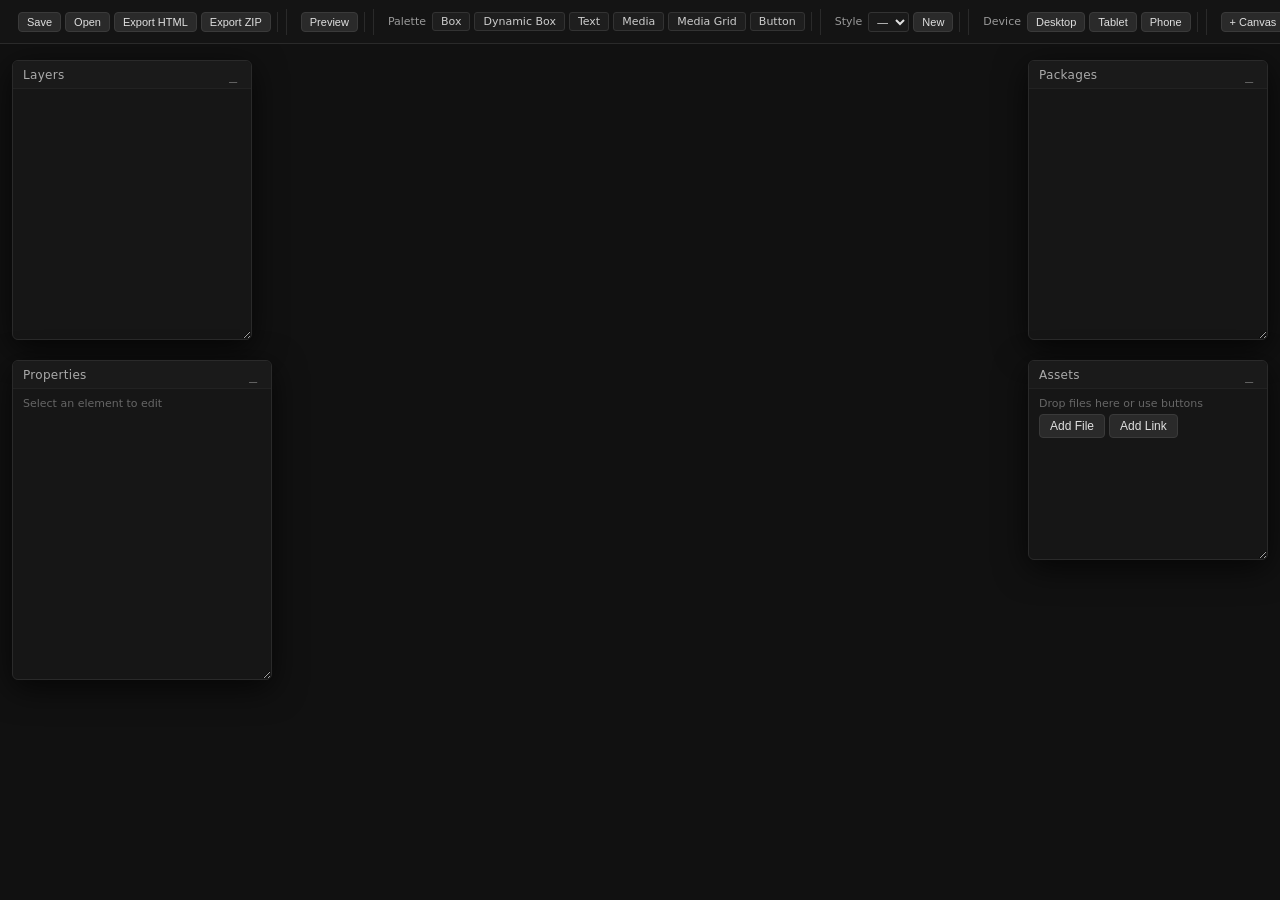
==== index.html @ 715143da "Update index.html" ====
<!DOCTYPE html>
<html lang="en">
<head>
    <meta charset="UTF-8" />
    <meta name="viewport" content="width=device-width, initial-scale=1.0" />
    <title>Page Builder</title>
    <link rel="stylesheet" href="pb.css" />
</head>
<body>
    <div id="toolbar">
        <div class="group">
            <button id="btn-save" title="Save Project">Save</button>
            <button id="btn-open" title="Open Project">Open</button>
            <button id="btn-export" title="Export HTML">Export HTML</button>
            <button id="btn-export-zip" title="Export with Assets (ZIP)">Export ZIP</button>
        </div>
        <div class="separator"></div>
        <div class="group">
            <button id="btn-preview" title="Live Preview">Preview</button>
        </div>
        <div class="separator"></div>
        <div class="group">
            <label>Palette</label>
            <div class="palette-items" id="palette-items">
                <span class="palette-item" data-type="box">Box</span>
                <span class="palette-item" data-type="dynamic-box">Dynamic Box</span>
                <span class="palette-item" data-type="text">Text</span>
                <span class="palette-item" data-type="media">Media</span>
                <span class="palette-item" data-type="media-grid">Media Grid</span>
                <span class="palette-item" data-type="button">Button</span>
            </div>
        </div>
        <div class="separator"></div>
        <div class="group">
            <label>Style</label>
            <select id="style-selector"><option value="">—</option></select>
            <button id="btn-style-new">New</button>
        </div>
        <div class="separator"></div>
        <div class="group">
            <label>Device</label>
            <button id="dev-desktop" class="active">Desktop</button>
            <button id="dev-tablet">Tablet</button>
            <button id="dev-phone">Phone</button>
        </div>
        <div class="separator"></div>
        <div class="group">
            <button id="btn-add-canvas">+ Canvas</button>
            <button id="btn-add-package">+ Package</button>
        </div>
    </div>
    <div id="workspace">
        <div id="canvas-container">
            <div id="canvas-scroll"></div>
        </div>
    </div>
    <div class="floating-panel" id="panel-layers">
        <div class="panel-header">
            <span class="ptitle">Layers</span>
            <div class="pcontrols">
                <button class="btn-minimize">_</button>
            </div>
        </div>
        <div class="panel-body" id="layers-list"></div>
    </div>
    <div class="floating-panel" id="panel-packages">
        <div class="panel-header">
            <span class="ptitle">Packages</span>
            <div class="pcontrols">
                <button class="btn-minimize">_</button>
            </div>
        </div>
        <div class="panel-body" id="packages-list"></div>
    </div>
    <div class="floating-panel" id="panel-properties">
        <div class="panel-header">
            <span class="ptitle">Properties</span>
            <div class="pcontrols">
                <button class="btn-minimize">_</button>
            </div>
        </div>
        <div class="panel-body" id="properties-content">
            <div class="text-muted">Select an element to edit</div>
        </div>
    </div>
    <div class="floating-panel" id="panel-assets">
        <div class="panel-header">
            <span class="ptitle">Assets</span>
            <div class="pcontrols">
                <button class="btn-minimize">_</button>
            </div>
        </div>
        <div class="panel-body" id="assets-list">
            <div class="text-muted" style="margin-bottom:4px;">Drop files here or use buttons</div>
            <div style="display:flex;gap:4px;margin-bottom:6px;">
                <button id="btn-asset-file">Add File</button>
                <button id="btn-asset-link">Add Link</button>
            </div>
            <div id="asset-items-container"></div>
        </div>
    </div>
    <div id="preview-overlay">
        <div class="preview-frame">
            <button class="preview-close" id="preview-close">&times;</button>
            <div id="preview-content"></div>
        </div>
    </div>
    <div id="lightbox"><img id="lightbox-img" src="" alt="" /></div>
    <div id="context-menu">
        <div class="menu-item" data-action="delete">Delete</div>
        <div class="menu-item" data-action="bring-forward">Bring Forward</div>
        <div class="menu-item" data-action="send-backward">Send Backward</div>
        <div class="menu-item" data-action="bring-to-front">Bring to Front</div>
        <div class="menu-item" data-action="send-to-back">Send to Back</div>
        <div class="menu-divider"></div>
        <div class="menu-item" data-action="mark-main">Mark as Main Canvas</div>
    </div>
    <script src="/scripts/state.js"></script>
    <script src="/scripts/elements.js"></script>
    <script src="/scripts/assets.js"></script>
    <script src="/scripts/render.js"></script>
    <script src="/scripts/properties.js"></script>
</body>
</html>
---- pb.css ----
* {
            margin: 0;
            padding: 0;
            box-sizing: border-box;
            user-select: none;
        }

        body {
            background: #0d0d0d;
            color: #e0e0e0;
            font-family: 'Inter', system-ui, -apple-system, sans-serif;
            overflow: hidden;
            height: 100vh;
            width: 100vw;
        }

        ::-webkit-scrollbar {
            width: 6px;
            height: 6px;
        }
        ::-webkit-scrollbar-track {
            background: #1a1a1a;
        }
        ::-webkit-scrollbar-thumb {
            background: #444;
            border-radius: 4px;
        }
        ::-webkit-scrollbar-thumb:hover {
            background: #555;
        }

        button {
            background: #2a2a2a;
            border: 1px solid #3a3a3a;
            color: #e0e0e0;
            padding: 4px 10px;
            border-radius: 4px;
            cursor: pointer;
            font-size: 12px;
            transition: background 0.15s;
        }
        button:hover {
            background: #3a3a3a;
        }

        input,
        select {
            background: #1a1a1a;
            border: 1px solid #333;
            color: #e0e0e0;
            padding: 3px 6px;
            border-radius: 3px;
            font-size: 12px;
            outline: none;
        }
        input:focus,
        select:focus {
            border-color: #666;
        }
        input[type="color"] {
            padding: 0;
            width: 28px;
            height: 28px;
            border: 1px solid #444;
            border-radius: 4px;
            cursor: pointer;
            background: transparent;
        }
        input[type="number"] {
            width: 52px;
        }

        #toolbar {
            position: fixed;
            top: 0;
            left: 0;
            right: 0;
            height: 44px;
            background: #141414;
            border-bottom: 1px solid #2a2a2a;
            display: flex;
            align-items: center;
            padding: 0 12px;
            gap: 8px;
            z-index: 1000;
            flex-wrap: nowrap;
            overflow-x: auto;
            overflow-y: hidden;
        }
        #toolbar .group {
            display: flex;
            align-items: center;
            gap: 4px;
            padding: 0 6px;
            border-right: 1px solid #2a2a2a;
            flex-shrink: 0;
        }
        #toolbar .group:last-child {
            border-right: none;
        }
        #toolbar .group label {
            font-size: 11px;
            color: #999;
            margin-right: 2px;
        }
        #toolbar .group button {
            font-size: 11px;
            padding: 3px 8px;
            white-space: nowrap;
        }
        #toolbar .group select {
            font-size: 11px;
            padding: 2px 4px;
            max-width: 100px;
        }
        #toolbar .separator {
            width: 1px;
            height: 26px;
            background: #2a2a2a;
            flex-shrink: 0;
        }
        #toolbar .palette-items {
            display: flex;
            gap: 4px;
            flex-wrap: nowrap;
        }
        .palette-item {
            background: #1e1e1e;
            border: 1px solid #333;
            border-radius: 3px;
            padding: 2px 8px;
            font-size: 11px;
            cursor: grab;
            color: #ccc;
            transition: background 0.15s;
            white-space: nowrap;
        }
        .palette-item:hover {
            background: #2a2a2a;
        }
        .palette-item:active {
            cursor: grabbing;
        }

        #workspace {
            position: fixed;
            top: 44px;
            left: 0;
            right: 0;
            bottom: 0;
            background: #0d0d0d;
            overflow: hidden;
        }
        #canvas-container {
            width: 100%;
            height: 100%;
            overflow: auto;
            position: relative;
            cursor: grab;
            background: #111;
        }
        #canvas-container:active {
            cursor: grabbing;
        }
        #canvas-scroll {
            display: flex;
            flex-wrap: wrap;
            align-content: flex-start;
            gap: 30px;
            padding: 30px;
            min-height: 100%;
            min-width: 100%;
            transform-origin: 0 0;
            transition: transform 0.05s linear;
        }

        .canvas-wrapper {
            background: #1a1a1a;
            border-radius: 6px;
            box-shadow: 0 4px 24px rgba(0, 0, 0, 0.6);
            flex-shrink: 0;
            display: flex;
            flex-direction: column;
            overflow: hidden;
            border: 1px solid #2a2a2a;
            position: relative;
            cursor: default;
        }
        .canvas-wrapper.main-canvas {
            border-color: #3a6a9a;
            border-width: 2px;
        }
        .canvas-wrapper.dragging {
            opacity: 0.5;
        }
        .canvas-wrapper.drag-over {
            border-color: #4a8ac4;
            box-shadow: 0 0 0 2px #4a8ac4;
        }

        .canvas-header {
            display: flex;
            align-items: center;
            justify-content: space-between;
            padding: 4px 10px;
            background: #161616;
            border-bottom: 1px solid #222;
            gap: 6px;
            flex-wrap: wrap;
            min-height: 32px;
            cursor: grab;
        }
        .canvas-header:active {
            cursor: grabbing;
        }
        .canvas-header .cname {
            font-size: 12px;
            font-weight: 500;
            color: #ccc;
            cursor: text;
            min-width: 40px;
            background: transparent;
            border: none;
            padding: 0 4px;
            color: #e0e0e0;
            outline: none;
        }
        .canvas-header .cname:focus {
            background: #222;
            border-radius: 2px;
        }
        .canvas-header .cres {
            display: flex;
            align-items: center;
            gap: 4px;
            font-size: 11px;
            color: #888;
        }
        .canvas-header .cres input {
            width: 44px;
            font-size: 10px;
            padding: 1px 3px;
            background: #111;
            border-color: #333;
            color: #ccc;
            pointer-events: auto;
        }
        .canvas-header .cres input:focus {
            border-color: #4a8ac4;
        }
        .canvas-header .cres span {
            color: #666;
        }
        .canvas-header .cactions {
            display: flex;
            align-items: center;
            gap: 4px;
        }
        .canvas-header .cactions button {
            font-size: 10px;
            padding: 1px 6px;
            background: transparent;
            border-color: #333;
            color: #999;
        }
        .canvas-header .cactions button:hover {
            background: #2a2a2a;
            color: #fff;
        }
        .canvas-header .cactions button.danger:hover {
            background: #4a1a1a;
            border-color: #6a2a2a;
            color: #ff6666;
        }
        .canvas-header .cactions input[type="color"] {
            width: 22px;
            height: 22px;
            padding: 0;
            border: 1px solid #444;
            border-radius: 3px;
            cursor: pointer;
            background: transparent;
        }

        .canvas-body {
            background: #1e1e1e;
            position: relative;
            overflow: hidden;
        }
        .canvas-body .canvas-elements {
            position: relative;
            width: 100%;
            height: 100%;
            min-height: 100px;
        }
        .canvas-layer {
            position: absolute;
            top: 0;
            left: 0;
            width: 100%;
            height: 100%;
            overflow: auto;
            border: 1px dashed transparent;
            transition: border-color 0.2s;
            padding: 4px;
            box-sizing: border-box;
            pointer-events: none;
        }
        .canvas-layer.drag-over {
            border-color: #4a8ac4;
            background: rgba(74, 138, 196, 0.08);
        }
        .canvas-layer .layer-drop-zone {
            min-height: 100%;
            width: 100%;
            pointer-events: auto;
            display: flex;
            flex-direction: column;
        }
        .canvas-layer .layer-drop-zone>* {
            pointer-events: auto;
        }
        .canvas-layer.buffer-layer {
            border-color: #3a5a5a;
            background: rgba(26, 42, 42, 0.3);
        }
        .canvas-layer.buffer-layer .layer-drop-zone {
            opacity: 0.6;
        }
        .canvas-layer.locked .layer-drop-zone {
            pointer-events: none;
            opacity: 0.5;
        }
        .canvas-layer.locked .layer-drop-zone>* {
            pointer-events: none;
        }

        .floating-panel {
            position: fixed;
            background: #161616;
            border: 1px solid #2a2a2a;
            border-radius: 6px;
            box-shadow: 0 8px 32px rgba(0, 0, 0, 0.7);
            min-width: 220px;
            min-height: 40px;
            z-index: 500;
            display: flex;
            flex-direction: column;
            resize: both;
            overflow: hidden;
            transition: none;
        }
        .floating-panel.minimized {
            height: auto !important;
            resize: none;
            min-height: 32px;
        }
        .floating-panel .panel-header {
            display: flex;
            align-items: center;
            justify-content: space-between;
            padding: 4px 10px;
            background: #1a1a1a;
            border-bottom: 1px solid #222;
            cursor: move;
            flex-shrink: 0;
            min-height: 28px;
        }
        .floating-panel .panel-header .ptitle {
            font-size: 12px;
            font-weight: 500;
            color: #aaa;
            letter-spacing: 0.3px;
        }
        .floating-panel .panel-header .pcontrols {
            display: flex;
            gap: 4px;
        }
        .floating-panel .panel-header .pcontrols button {
            background: transparent;
            border: none;
            color: #666;
            font-size: 14px;
            padding: 0 4px;
            line-height: 1;
            cursor: pointer;
        }
        .floating-panel .panel-header .pcontrols button:hover {
            color: #fff;
        }
        .floating-panel .panel-body {
            flex: 1;
            overflow: auto;
            padding: 8px 10px;
            font-size: 12px;
            min-height: 40px;
            max-height: 400px;
        }
        .floating-panel.minimized .panel-body {
            display: none;
        }

        #panel-layers {
            top: 60px;
            left: 12px;
            width: 240px;
            height: 280px;
        }
        #panel-packages {
            top: 60px;
            right: 12px;
            width: 240px;
            height: 280px;
        }
        #panel-properties {
            top: 360px;
            left: 12px;
            width: 260px;
            height: 320px;
        }
        #panel-assets {
            top: 360px;
            right: 12px;
            width: 240px;
            height: 200px;
        }

        .layer-panel-header {
            display: flex;
            align-items: center;
            justify-content: space-between;
            padding-bottom: 4px;
            border-bottom: 1px solid #222;
            margin-bottom: 6px;
        }
        .layer-panel-header button {
            font-size: 11px;
            padding: 2px 8px;
        }
        .layer-panel-item {
            display: flex;
            align-items: center;
            padding: 3px 6px;
            margin: 2px 0;
            border-radius: 3px;
            cursor: pointer;
            background: #1a1a1a;
            border: 1px solid #2a2a2a;
            transition: background 0.15s, border-color 0.15s;
            font-size: 12px;
        }
        .layer-panel-item:hover {
            background: #222;
        }
        .layer-panel-item.selected {
            background: #1a3a5a;
            border-color: #4a8ac4;
        }
        .layer-panel-item .item-name {
            flex: 1;
            overflow: hidden;
            text-overflow: ellipsis;
            white-space: nowrap;
            color: #ccc;
        }
        .layer-panel-item .item-controls {
            display: flex;
            align-items: center;
            gap: 4px;
        }
        .layer-panel-item .item-controls button {
            background: transparent;
            border: none;
            color: #666;
            font-size: 11px;
            padding: 0 3px;
            cursor: pointer;
        }
        .layer-panel-item .item-controls button:hover {
            color: #fff;
        }
        .layer-panel-item .item-controls button.lock-btn {
            font-size: 12px;
        }
        .layer-panel-item .item-controls button.lock-btn.locked {
            color: #ffaa44;
        }
        .layer-panel-item.dragging {
            opacity: 0.5;
            border-style: dashed;
        }
        .layer-panel-item.drag-over {
            border-color: #4a8ac4;
            background: #1a2a3a;
        }
        .layer-panel-item.child-item {
            margin-left: 16px;
            border-style: dotted;
            border-color: #333;
        }
        .layer-panel-item.buffer-item {
            background: #1a2a2a;
            border-color: #3a5a5a;
            color: #5a8a8a;
            cursor: default;
        }
        .layer-panel-item.buffer-item .item-controls button {
            color: #5a8a8a;
        }
        .layer-panel-item.buffer-item .item-controls button:hover {
            color: #8a8a8a;
        }

        .el-box {
            background: #252525;
            border: 1px solid #333;
            border-radius: 3px;
            padding: 6px;
            margin: 2px 0;
            position: relative;
            min-height: 20px;
        }
        .el-box .el-grid {
            display: flex;
            flex-direction: column;
            gap: 4px;
            width: 100%;
            height: 100%;
            min-height: 20px;
        }
        .el-box .el-grid .el-row {
            display: flex;
            gap: 4px;
            width: 100%;
            flex: 1 1 auto;
            min-height: 20px;
        }
        .el-box .el-grid .el-col {
            background: rgba(255, 255, 255, 0.05);
            border-radius: 2px;
            padding: 4px;
            min-height: 20px;
            position: relative;
            display: flex;
            flex-direction: column;
            box-sizing: border-box;
            flex: 1 1 0;
        }
        .el-box .el-grid .el-col.selected-col {
            outline: 2px solid #4a8ac4;
            outline-offset: 2px;
        }
        .el-text {
            padding: 2px 4px;
            margin: 1px 0;
            cursor: text;
        }
        .el-text:focus {
            outline: 1px solid #4a8ac4;
            outline-offset: 1px;
        }
        .el-media {
            margin: 1px 0;
            overflow: hidden;
            position: relative;
        }
        .el-media img,
        .el-media video {
            display: block;
            transition: transform 0.1s;
            max-width: 100%;
            height: auto;
        }
        .el-media .media-align-wrap {
            display: flex;
            width: 100%;
            height: 100%;
        }
        .el-media.crop img,
        .el-media.crop video {
            object-fit: cover;
            height: 100%;
        }
        .el-media.fit img,
        .el-media.fit video {
            object-fit: contain;
        }
        .el-button-container {
            display: flex;
            flex-direction: column;
            margin: 2px 0;
            position: relative;
        }
        .el-button-container .el-button {
            display: inline-flex;
            flex-direction: column;
            align-items: center;
            justify-content: center;
            border-radius: 4px;
            background: #2a5a8a;
            color: #fff;
            border: none;
            cursor: pointer;
            font-size: 13px;
            box-sizing: border-box;
            transition: background 0.15s;
            font-family: inherit;
            position: relative;
            min-height: 30px;
            min-width: 30px;
            padding: 4px 12px;
            width: auto;
            height: auto;
        }
        .el-button-container .el-button:hover {
            background: #3a6a9a;
        }
        .el-button-container .el-button:focus {
            outline: 1px solid #4a8ac4;
            outline-offset: 1px;
        }
        .el-button-container .el-button>* {
            pointer-events: none;
        }
        .el-button-container .el-button .btn-content {
            display: flex;
            flex-direction: column;
            align-items: center;
            justify-content: center;
            width: 100%;
            height: 100%;
            pointer-events: none;
        }
        .el-button-container .el-button .btn-content>* {
            pointer-events: auto;
        }
        .el-button-container .el-button .btn-content .el-text {
            margin: 0;
            padding: 0;
        }
        .el-button-container .el-button .btn-content .el-media {
            margin: 0;
        }
        .el-button-container .el-button .btn-content .el-media img,
        .el-button-container .el-button .btn-content .el-media video {
            max-width: 100%;
            height: auto;
        }
        .el-media-grid {
            display: grid;
            gap: 4px;
        }
        .el-media-grid.masonry {
            display: block;
            column-count: 3;
        }
        .el-media-grid.masonry .media-item {
            break-inside: avoid;
            margin-bottom: 4px;
        }
        .el-media-grid .media-item {
            overflow: hidden;
            border-radius: 2px;
            cursor: pointer;
        }
        .el-media-grid .media-item img,
        .el-media-grid .media-item video {
            width: 100%;
            display: block;
        }
        .el-media-grid .media-item.crop img,
        .el-media-grid .media-item.crop video {
            object-fit: cover;
            height: 100%;
        }
        .el-media-grid .media-item.fit img,
        .el-media-grid .media-item.fit video {
            object-fit: contain;
        }
        .el-dynamic-box {
            background: #1a2a2a;
            border: 1px dashed #3a5a5a;
            border-radius: 3px;
            padding: 6px;
            margin: 2px 0;
            min-height: 30px;
        }
        .el-dynamic-box .db-label {
            font-size: 10px;
            color: #5a8a8a;
            margin-bottom: 4px;
        }

        #preview-overlay {
            position: fixed;
            inset: 0;
            background: rgba(0, 0, 0, 0.85);
            z-index: 2000;
            display: none;
            align-items: center;
            justify-content: center;
            padding: 40px;
        }
        #preview-overlay.active {
            display: flex;
        }
        #preview-overlay .preview-frame {
            background: #1a1a1a;
            border-radius: 8px;
            max-width: 100%;
            max-height: 100%;
            overflow: auto;
            padding: 20px;
            box-shadow: 0 20px 60px rgba(0, 0, 0, 0.8);
            position: relative;
        }
        #preview-overlay .preview-close {
            position: absolute;
            top: 10px;
            right: 16px;
            font-size: 24px;
            color: #888;
            background: none;
            border: none;
            cursor: pointer;
        }
        #preview-overlay .preview-close:hover {
            color: #fff;
        }
        #preview-overlay .preview-canvas {
            transform: scale(0.8);
            transform-origin: top left;
            margin: 10px;
        }

        #lightbox {
            position: fixed;
            inset: 0;
            background: rgba(0, 0, 0, 0.9);
            z-index: 3000;
            display: none;
            align-items: center;
            justify-content: center;
            padding: 40px;
            cursor: pointer;
        }
        #lightbox.active {
            display: flex;
        }
        #lightbox img {
            max-width: 90%;
            max-height: 90%;
            border-radius: 6px;
            box-shadow: 0 20px 60px rgba(0, 0, 0, 0.9);
        }

        .device-desktop .canvas-wrapper {
            box-shadow: 0 4px 24px rgba(0, 0, 0, 0.6);
        }
        .device-tablet .canvas-wrapper {
            box-shadow: 0 4px 16px rgba(0, 0, 0, 0.5);
        }
        .device-phone .canvas-wrapper {
            box-shadow: 0 4px 12px rgba(0, 0, 0, 0.4);
        }

        #context-menu {
            display: none;
            position: fixed;
            background: #1e1e1e;
            border: 1px solid #333;
            border-radius: 4px;
            padding: 4px 0;
            min-width: 160px;
            z-index: 10000;
            box-shadow: 0 8px 24px rgba(0, 0, 0, 0.8);
        }
        #context-menu .menu-item {
            padding: 6px 16px;
            font-size: 12px;
            color: #ddd;
            cursor: pointer;
            transition: background 0.1s;
        }
        #context-menu .menu-item:hover {
            background: #2a3a5a;
        }
        #context-menu .menu-item.disabled {
            color: #555;
            cursor: default;
        }
        #context-menu .menu-item.disabled:hover {
            background: transparent;
        }
        #context-menu .menu-divider {
            height: 1px;
            background: #2a2a2a;
            margin: 4px 8px;
        }

        .hidden {
            display: none !important;
        }
        .flex-center {
            display: flex;
            align-items: center;
            justify-content: center;
        }
        .gap-1 {
            gap: 4px;
        }
        .text-muted {
            color: #666;
            font-size: 11px;
        }
        .w-full {
            width: 100%;
        }
        .mt-1 {
            margin-top: 4px;
        }
        .mb-1 {
            margin-bottom: 4px;
        }
        .truncate {
            overflow: hidden;
            text-overflow: ellipsis;
            white-space: nowrap;
        }

        .canvas-wrapper .resize-handle {
            position: absolute;
            bottom: 0;
            right: 0;
            width: 16px;
            height: 16px;
            cursor: nwse-resize;
            background: transparent;
            z-index: 10;
        }
        .canvas-wrapper .resize-handle::after {
            content: '';
            position: absolute;
            bottom: 4px;
            right: 4px;
            width: 8px;
            height: 8px;
            border-right: 2px solid #555;
            border-bottom: 2px solid #555;
        }

        .canvas-wrapper .height-resize-bar {
            position: absolute;
            bottom: 0;
            left: 0;
            right: 0;
            height: 8px;
            background: rgba(255, 255, 255, 0.05);
            cursor: ns-resize;
            z-index: 11;
            transition: background 0.2s;
        }
        .canvas-wrapper .height-resize-bar:hover {
            background: rgba(255, 255, 255, 0.15);
        }

        .canvas-wrapper.selected-canvas {
            border-color: #4a8ac4;
            box-shadow: 0 0 0 2px #4a8ac4;
        }

        .el-box.selected-element,
        .el-text.selected-element,
        .el-media.selected-element,
        .el-media-grid.selected-element,
        .el-button-container.selected-element,
        .el-dynamic-box.selected-element {
            outline: 2px solid #4a8ac4 !important;
            outline-offset: 2px !important;
            box-shadow: 0 0 0 2px rgba(74, 138, 196, 0.3) !important;
        }

        .prop-group {
            margin-bottom: 8px;
        }
        .prop-group label {
            display: block;
            font-size: 11px;
            color: #999;
            margin-bottom: 2px;
        }
        .prop-row {
            display: flex;
            flex-wrap: wrap;
            gap: 4px;
            align-items: center;
        }
        .prop-row input[type="number"],
        .prop-row input[type="text"],
        .prop-row select {
            flex: 1;
            min-width: 40px;
        }
        .prop-row .sub-label {
            font-size: 10px;
            color: #666;
            margin-right: 2px;
        }
        .prop-row .inline-group {
            display: flex;
            align-items: center;
            gap: 2px;
        }
        .prop-row .inline-group input {
            width: 40px;
        }
        input[type="number"].scrub {
            cursor: ew-resize;
        }

        .asset-item {
            display: flex;
            align-items: center;
            padding: 4px;
            margin: 2px 0;
            background: #1a1a1a;
            border: 1px solid #2a2a2a;
            border-radius: 3px;
            cursor: grab;
            transition: background 0.15s;
        }
        .asset-item:hover {
            background: #2a2a2a;
        }
        .asset-item .asset-thumb {
            width: 32px;
            height: 32px;
            object-fit: cover;
            border-radius: 2px;
            margin-right: 6px;
            background: #222;
        }
        .asset-item .asset-name {
            flex: 1;
            font-size: 11px;
            color: #ccc;
            overflow: hidden;
            text-overflow: ellipsis;
            white-space: nowrap;
        }
        .asset-item .asset-controls button {
            background: transparent;
            border: none;
            color: #666;
            font-size: 11px;
            cursor: pointer;
        }
        .asset-item .asset-controls button:hover {
            color: #fff;
        }
        .asset-item .asset-type {
            font-size: 9px;
            color: #555;
            margin-right: 4px;
        }

        .prop-col-list {
            display: flex;
            flex-direction: column;
            gap: 4px;
            margin-top: 4px;
        }
        .prop-col-item {
            display: flex;
            align-items: center;
            gap: 6px;
            font-size: 11px;
        }
        .prop-col-item label {
            min-width: 30px;
            color: #aaa;
        }
        .prop-col-item input {
            flex: 1;
            min-width: 40px;
        }

        .drag-ghost {
            position: fixed;
            pointer-events: none;
            z-index: 9999;
            opacity: 0.85;
            transform: scale(1.05);
            box-shadow: 0 8px 32px rgba(0, 0, 0, 0.7);
            border-radius: 4px;
            overflow: hidden;
        }

        .drop-target-before {
            border-top: 2px solid #4a8ac4 !important;
            padding-top: 4px !important;
        }
        .drop-target-after {
            border-bottom: 2px solid #4a8ac4 !important;
            padding-bottom: 4px !important;
        }

        .size-slider-wrap {
            display: flex;
            align-items: center;
            gap: 6px;
            width: 100%;
        }
        .size-slider-wrap input[type="range"] {
            flex: 1;
            -webkit-appearance: none;
            background: #2a2a2a;
            height: 4px;
            border-radius: 2px;
            outline: none;
        }
        .size-slider-wrap input[type="range"]::-webkit-slider-thumb {
            -webkit-appearance: none;
            width: 12px;
            height: 12px;
            border-radius: 50%;
            background: #4a8ac4;
            cursor: pointer;
        }
        .size-slider-wrap input[type="range"]::-moz-range-thumb {
            width: 12px;
            height: 12px;
            border-radius: 50%;
            background: #4a8ac4;
            cursor: pointer;
            border: none;
        }
        .size-slider-wrap .size-val {
            min-width: 36px;
            text-align: center;
            font-size: 11px;
            color: #aaa;
        }

        .anchor-picker {
            display: grid;
            grid-template-columns: repeat(3, 1fr);
            gap: 2px;
            width: 84px;
            height: 84px;
            background: #111;
            border: 1px solid #333;
            border-radius: 4px;
            padding: 4px;
        }
        .anchor-picker .cell {
            background: #1e1e1e;
            border: 1px solid #2a2a2a;
            border-radius: 2px;
            cursor: pointer;
            display: flex;
            align-items: center;
            justify-content: center;
            font-size: 10px;
            color: #555;
            transition: all 0.1s;
        }
        .anchor-picker .cell:hover {
            background: #2a2a2a;
            border-color: #4a8ac4;
            color: #aaa;
        }
        .anchor-picker .cell.active {
            background: #1a3a5a;
            border-color: #4a8ac4;
            color: #fff;
            box-shadow: 0 0 0 1px #4a8ac4;
        }
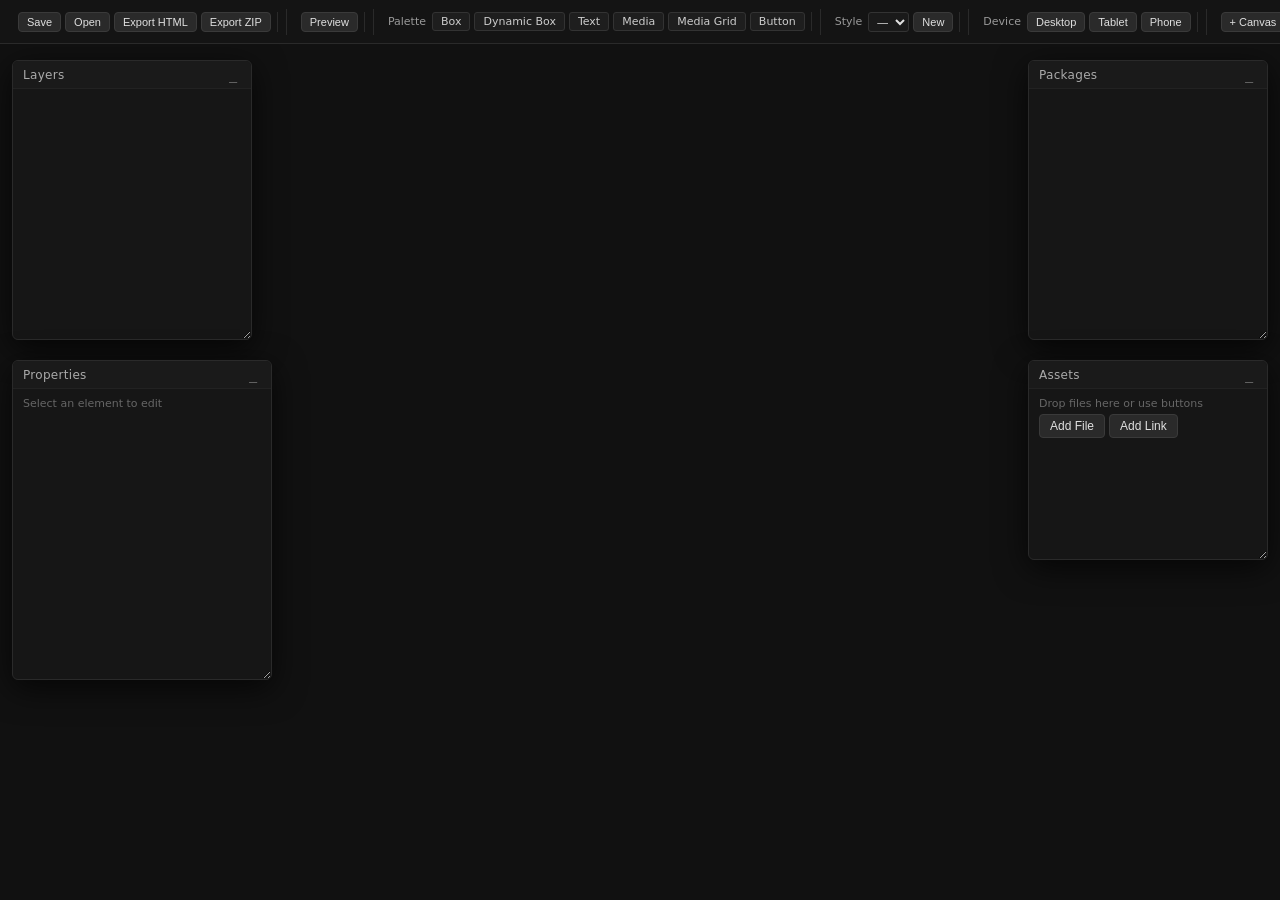
==== commit 16f2700f: "Update index.html" ====
--- a/index.html
+++ b/index.html
@@ -115,10 +115,13 @@
         <div class="menu-divider"></div>
         <div class="menu-item" data-action="mark-main">Mark as Main Canvas</div>
     </div>
-    <script src="/scripts/state.js"></script>
-    <script src="/scripts/elements.js"></script>
-    <script src="/scripts/assets.js"></script>
-    <script src="/scripts/render.js"></script>
-    <script src="/scripts/properties.js"></script>
+        <script src="state.js"></script>
+    <script src="utils.js"></script>
+    <script src="history.js"></script>
+    <script src="element-finders.js"></script>
+    <script src="element-manipulation.js"></script>
+    <script src="element-creator.js"></script>
+    <script src="assets.js"></script>
+    <script src="renderer.js"></script>
 </body>
 </html>
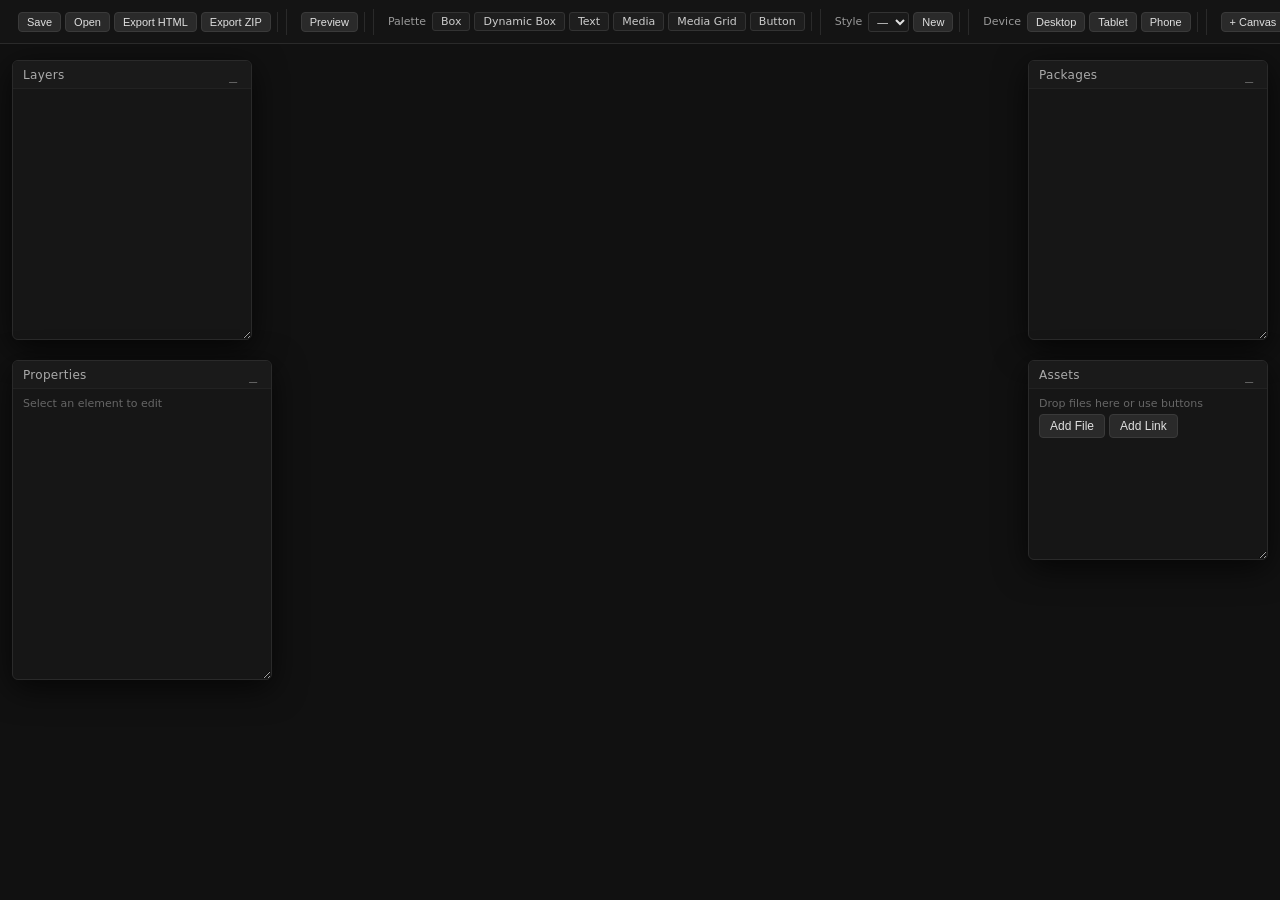
==== commit 40b97779: "Update index.html" ====
--- a/index.html
+++ b/index.html
@@ -122,6 +122,10 @@
     <script src="element-manipulation.js"></script>
     <script src="element-creator.js"></script>
     <script src="assets.js"></script>
-    <script src="renderer.js"></script>
-</body>
+    <script src="core.js"></script>
+    <script src="actions.js"></script>
+    <script src="renderers.js"></script>
+    <script src="ui.js"></script>
+    <script src="export.js"></script>
+    <script src="main.js"></script></body>
 </html>
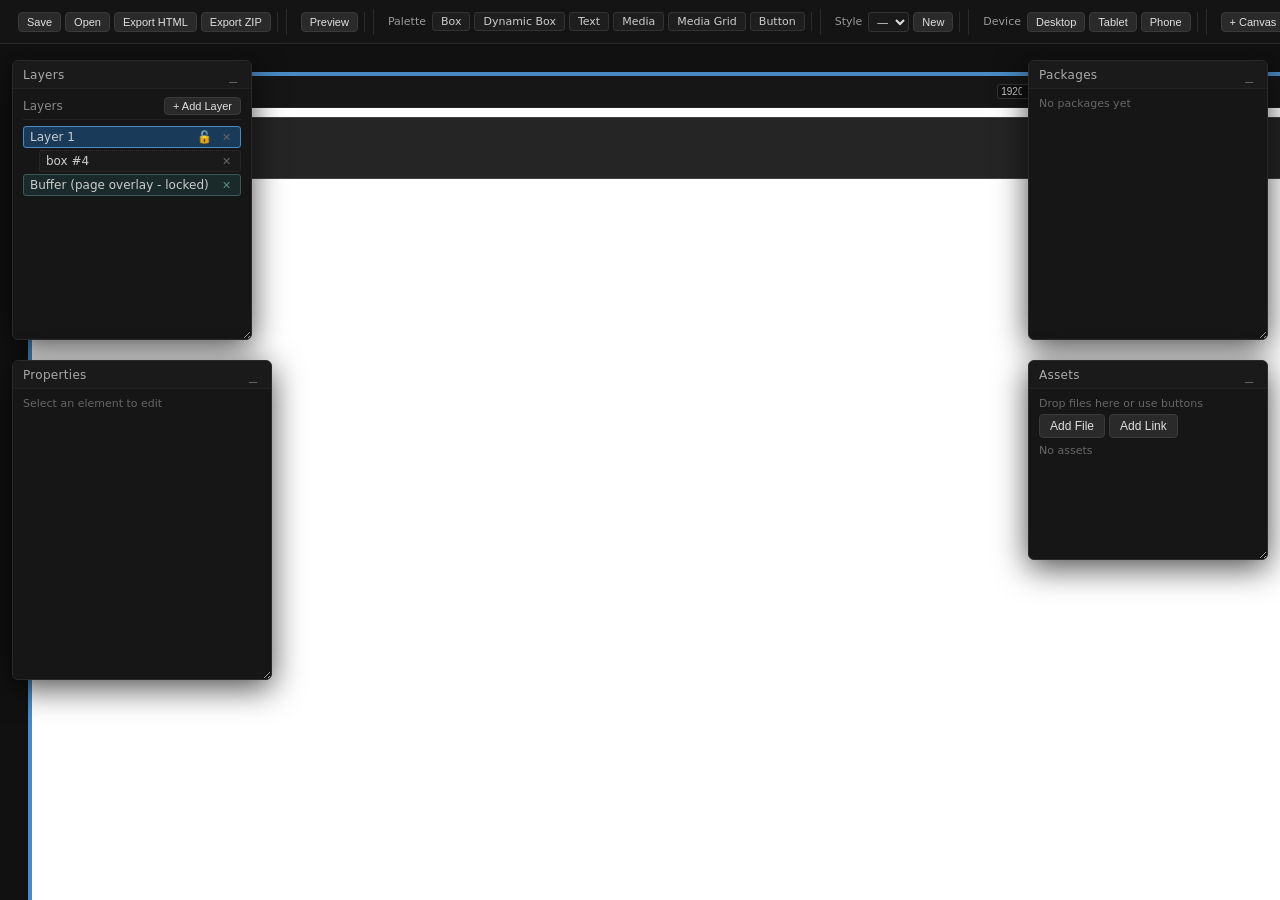
==== commit 01248ef4: "Move JavaScript files to js/ directory and update script references Key features implemented: - Crea" ====
--- a/index.html
+++ b/index.html
@@ -115,17 +115,19 @@
         <div class="menu-divider"></div>
         <div class="menu-item" data-action="mark-main">Mark as Main Canvas</div>
     </div>
-        <script src="state.js"></script>
-    <script src="utils.js"></script>
-    <script src="history.js"></script>
-    <script src="element-finders.js"></script>
-    <script src="element-manipulation.js"></script>
-    <script src="element-creator.js"></script>
-    <script src="assets.js"></script>
-    <script src="core.js"></script>
-    <script src="actions.js"></script>
-    <script src="renderers.js"></script>
-    <script src="ui.js"></script>
-    <script src="export.js"></script>
-    <script src="main.js"></script></body>
+    <script src="js/state.js"></script>
+    <script src="js/utils.js"></script>
+    <script src="js/history.js"></script>
+    <script src="js/element-finders.js"></script>
+    <script src="js/element-manipulation.js"></script>
+    <script src="js/element-creator.js"></script>
+    <script src="js/assets.js"></script>
+    <script src="js/core.js"></script>
+    <script src="js/actions.js"></script>
+    <script src="js/renderers.js"></script>
+    <script src="js/renderer.js"></script>
+    <script src="js/ui.js"></script>
+    <script src="js/export.js"></script>
+    <script src="js/export-helpers.js"></script>
+    <script src="js/main.js"></script></body>
 </html>
